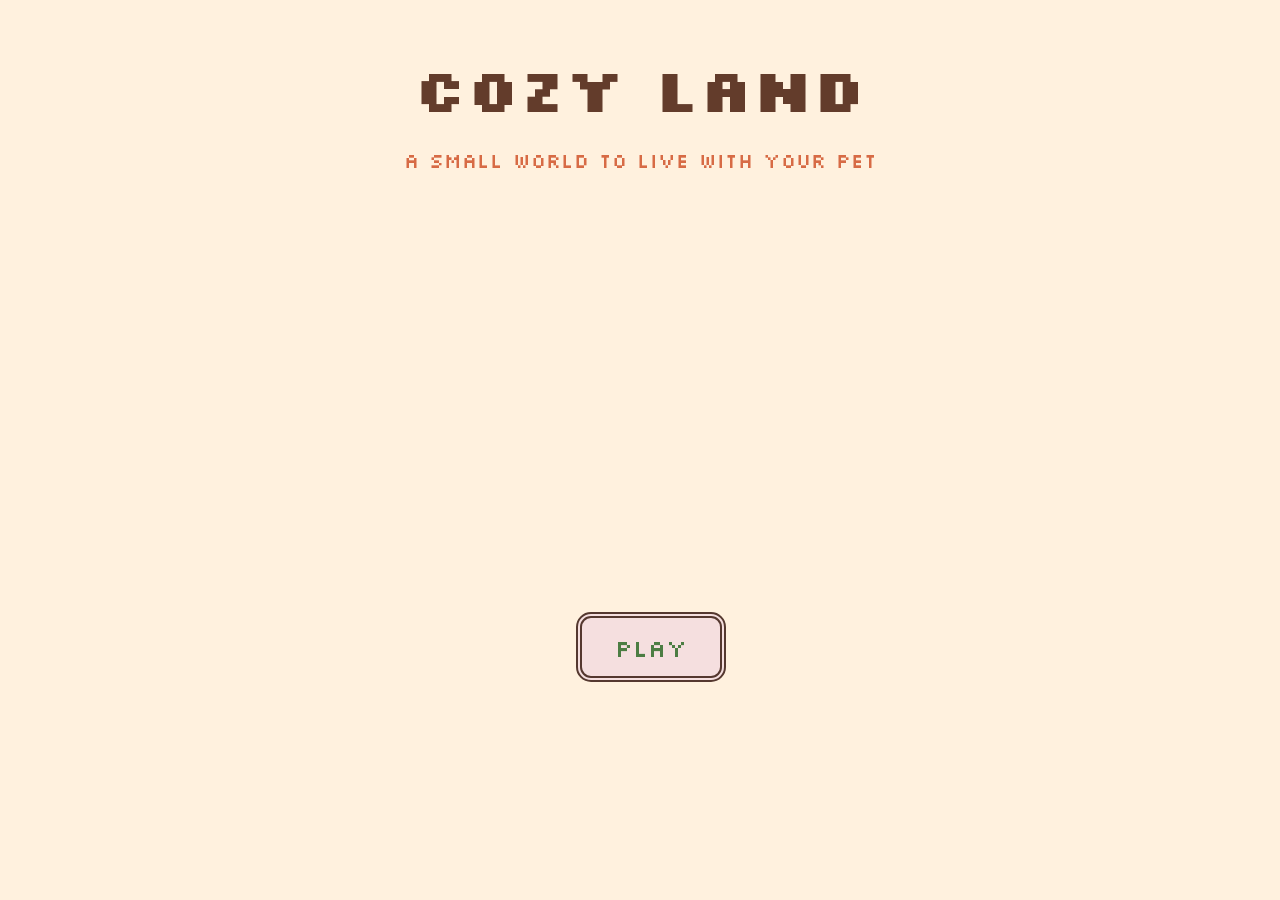
==== index.html @ 18607f67 "Add files via upload" ====
<!DOCTYPE html>
<html lang="en">

<head>
    <meta charset="UTF-8">
    <meta name="viewport" content="width=device-width, initial-scale=1.0">
    <title>Cozy-Land</title>    
    <link href="https://fonts.googleapis.com/css2?family=Silkscreen&display=swap" rel="stylesheet">
    <link rel="stylesheet" href="index.css"> 
</head>

<body>
    <h1>Cozy Land</h1>
    <p>A small world to live with your pet</p>

    <a href="play.html">
    <button class="play">Play</button>
    </a>
</body>

</html>
---- index.css ----
img {
    image-rendering: pixelated;
}

* {
    border-radius: 0;
}

body{
    text-align:center;
    background-color: #FFF1DE;
    font-family: 'Silkscreen', sans-serif;    
}

h1{
   margin-top:50px;
   color: #633C2B;
   font-size:60px

}

p{
   color: #D76B45;
   font-size: 20px;
    margin-top:-20px;

}


.play{
    width:150px;
    height:70px;
    background-color: #f5dfdf;
    color: #4c7d43;
    border: 6px double #55382F;
    border-radius: 15px;
    position: absolute;
    top:68%;
    left:45%;
    display: flex;
    justify-content: center;
    align-items: center;
    font-size:24px;
    cursor: pointer;
    font-family: 'Silkscreen', sans-serif;     
}
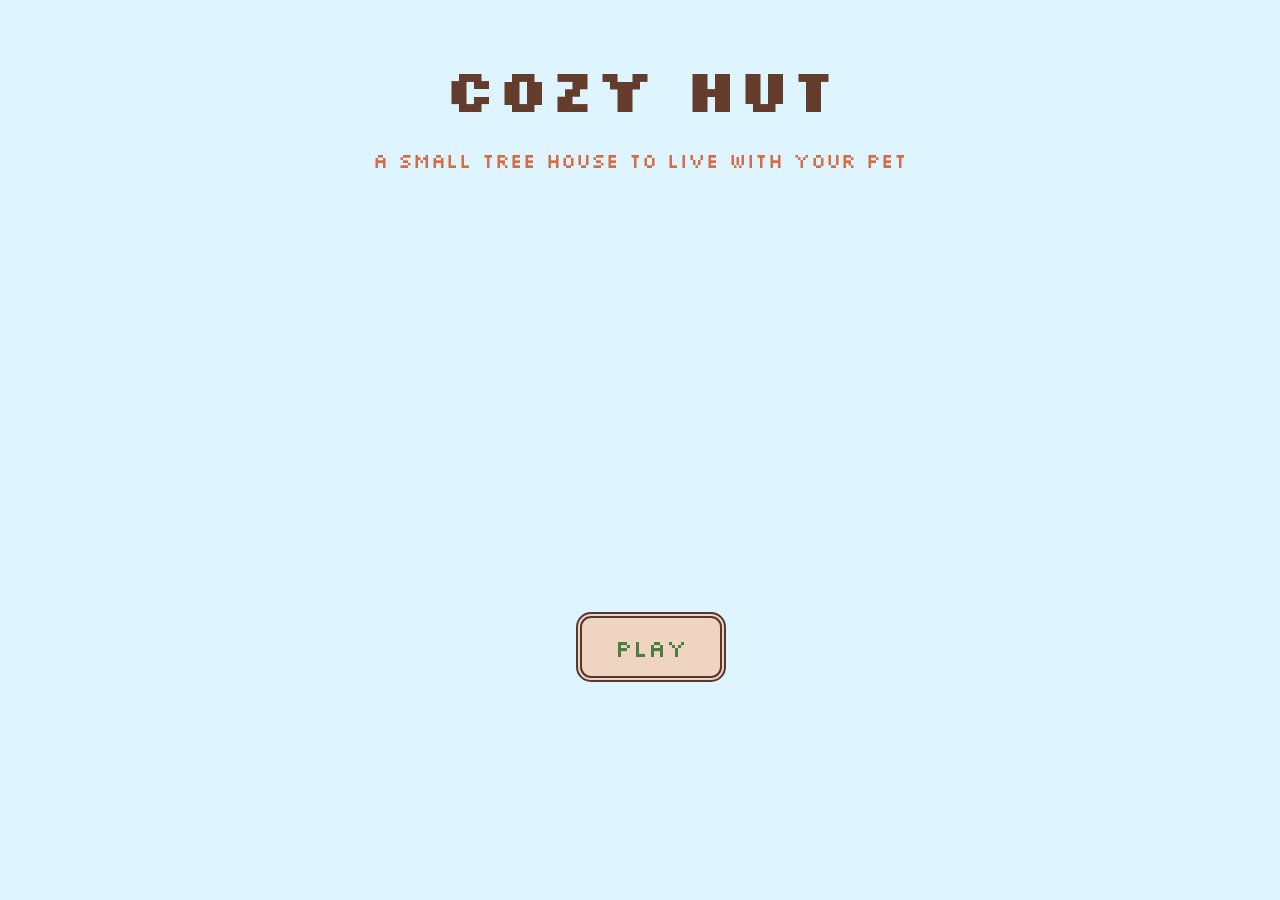
==== commit 23c27122: "Add files via upload" ====
--- a/index.html
+++ b/index.html
@@ -4,18 +4,19 @@
 <head>
     <meta charset="UTF-8">
     <meta name="viewport" content="width=device-width, initial-scale=1.0">
-    <title>Cozy-Land</title>    
+    <title>Cozy-Hut</title>    
     <link href="https://fonts.googleapis.com/css2?family=Silkscreen&display=swap" rel="stylesheet">
     <link rel="stylesheet" href="index.css"> 
 </head>
 
 <body>
-    <h1>Cozy Land</h1>
-    <p>A small world to live with your pet</p>
+    <h1>Cozy Hut</h1>
+    <p>A small tree house to live with your pet</p>
 
     <a href="play.html">
     <button class="play">Play</button>
     </a>
 </body>
 
+<script src="main.js"></script>
 </html>
--- a/index.css
+++ b/index.css
@@ -1,14 +1,8 @@
-img {
-    image-rendering: pixelated;
-}
-
-* {
-    border-radius: 0;
-}
+
 
 body{
     text-align:center;
-    background-color: #FFF1DE;
+    background-color: #def4ff;
     font-family: 'Silkscreen', sans-serif;    
 }
 
@@ -30,7 +24,7 @@
 .play{
     width:150px;
     height:70px;
-    background-color: #f5dfdf;
+    background-color: #efd4c1;
     color: #4c7d43;
     border: 6px double #55382F;
     border-radius: 15px;
@@ -43,4 +37,490 @@
     font-size:24px;
     cursor: pointer;
     font-family: 'Silkscreen', sans-serif;     
+}
+
+.room {
+    width: 1000px;
+    height: 630px;
+    background-color: #fee9da;
+    border: 6px double #55382F;
+    margin: 100px auto
+}
+
+
+.room {
+    position: relative;
+    overflow: hidden;
+}
+
+.bed {
+    width: 160px;
+    height: 160px;
+    background-color: #f6caa5;
+    border: 6px solid #7a5246;
+    position: absolute;
+    left: 70px;
+    top: 70px;
+    border-radius: 0;
+    clip-path: polygon(
+      0 12px, 4px 12px, 4px 8px, 8px 8px, 8px 4px, 12px 4px, 12px 0,
+      calc(100% - 12px) 0, calc(100% - 12px) 4px, calc(100% - 8px) 4px, calc(100% - 8px) 8px, calc(100% - 4px) 8px, calc(100% - 4px) 12px, 100% 12px,
+      100% calc(100% - 12px), calc(100% - 4px) calc(100% - 12px), calc(100% - 4px) calc(100% - 8px), calc(100% - 8px) calc(100% - 8px), calc(100% - 8px) calc(100% - 4px), calc(100% - 12px) calc(100% - 4px), calc(100% - 12px) 100%,
+      12px 100%, 12px calc(100% - 4px), 8px calc(100% - 4px), 8px calc(100% - 8px), 4px calc(100% - 8px), 4px calc(100% - 12px), 0 calc(100% - 12px)
+    );
+
+}
+
+.pillow1{
+    width: 60px;
+    height: 30px;
+    background-color: #fff8ef;
+    border: 4px solid  #7a5246;
+    position: absolute;
+    top: 10px;
+    left: 7px;
+    clip-path: polygon(
+      0 12px, 4px 12px, 4px 8px, 8px 8px, 8px 4px, 12px 4px, 12px 0,
+      calc(100% - 12px) 0, calc(100% - 12px) 4px, calc(100% - 8px) 4px, calc(100% - 8px) 8px, calc(100% - 4px) 8px, calc(100% - 4px) 12px, 100% 12px,
+      100% calc(100% - 12px), calc(100% - 4px) calc(100% - 12px), calc(100% - 4px) calc(100% - 8px), calc(100% - 8px) calc(100% - 8px), calc(100% - 8px) calc(100% - 4px), calc(100% - 12px) calc(100% - 4px), calc(100% - 12px) 100%,
+      12px 100%, 12px calc(100% - 4px), 8px calc(100% - 4px), 8px calc(100% - 8px), 4px calc(100% - 8px), 4px calc(100% - 12px), 0 calc(100% - 12px)
+    );
+}
+
+.pillow2{
+    width: 60px;
+    height: 30px;
+    background-color: #fff8ef;
+    border: 4px solid  #7a5246;
+    position: absolute;
+    top: 10px;
+    left: 80px;
+    clip-path: polygon(
+      0 12px, 4px 12px, 4px 8px, 8px 8px, 8px 4px, 12px 4px, 12px 0,
+      calc(100% - 12px) 0, calc(100% - 12px) 4px, calc(100% - 8px) 4px, calc(100% - 8px) 8px, calc(100% - 4px) 8px, calc(100% - 4px) 12px, 100% 12px,
+      100% calc(100% - 12px), calc(100% - 4px) calc(100% - 12px), calc(100% - 4px) calc(100% - 8px), calc(100% - 8px) calc(100% - 8px), calc(100% - 8px) calc(100% - 4px), calc(100% - 12px) calc(100% - 4px), calc(100% - 12px) 100%,
+      12px 100%, 12px calc(100% - 4px), 8px calc(100% - 4px), 8px calc(100% - 8px), 4px calc(100% - 8px), 4px calc(100% - 12px), 0 calc(100% - 12px)
+    );
+}
+.lamp1{
+    width: 50px;
+    height: 30px;
+    background-color:#f6caa5;
+    border: 3px solid #7a5246;
+    position: absolute;
+    top: 70px;
+    left: 11px;
+    clip-path: polygon(
+      0 12px, 4px 12px, 4px 8px, 8px 8px, 8px 4px, 12px 4px, 12px 0,
+      calc(100% - 12px) 0, calc(100% - 12px) 4px, calc(100% - 8px) 4px, calc(100% - 8px) 8px, calc(100% - 4px) 8px, calc(100% - 4px) 12px, 100% 12px,
+      100% calc(100% - 12px), calc(100% - 4px) calc(100% - 12px), calc(100% - 4px) calc(100% - 8px), calc(100% - 8px) calc(100% - 8px), calc(100% - 8px) calc(100% - 4px), calc(100% - 12px) calc(100% - 4px), calc(100% - 12px) 100%,
+      12px 100%, 12px calc(100% - 4px), 8px calc(100% - 4px), 8px calc(100% - 8px), 4px calc(100% - 8px), 4px calc(100% - 12px), 0 calc(100% - 12px)
+    );
+}
+.lamp2{
+    width: 50px;
+    height: 30px;
+    background-color:#f6caa5;
+    border: 3px solid #7a5246;
+    position: absolute;
+    top: 70px;
+    left: 245px;
+    clip-path: polygon(
+      0 12px, 4px 12px, 4px 8px, 8px 8px, 8px 4px, 12px 4px, 12px 0,
+      calc(100% - 12px) 0, calc(100% - 12px) 4px, calc(100% - 8px) 4px, calc(100% - 8px) 8px, calc(100% - 4px) 8px, calc(100% - 4px) 12px, 100% 12px,
+      100% calc(100% - 12px), calc(100% - 4px) calc(100% - 12px), calc(100% - 4px) calc(100% - 8px), calc(100% - 8px) calc(100% - 8px), calc(100% - 8px) calc(100% - 4px), calc(100% - 12px) calc(100% - 4px), calc(100% - 12px) 100%,
+      12px 100%, 12px calc(100% - 4px), 8px calc(100% - 4px), 8px calc(100% - 8px), 4px calc(100% - 8px), 4px calc(100% - 12px), 0 calc(100% - 12px)
+    );
+}
+
+.blanket {
+    width: 160px;
+    height: 105px;
+    background-color: #f1dc8e;
+    border-top: 3px solid #7a5246;
+    position: absolute;
+    bottom: 0;
+    left: 0;
+    transition: 0.2s;
+    /* this make everything look piixalted*/
+    clip-path: polygon(
+      0 12px, 4px 12px, 4px 8px, 8px 8px, 8px 4px, 12px 4px, 12px 0,
+      calc(100% - 12px) 0, calc(100% - 12px) 4px, calc(100% - 8px) 4px, calc(100% - 8px) 8px, calc(100% - 4px) 8px, calc(100% - 4px) 12px, 100% 12px,
+      100% calc(100% - 12px), calc(100% - 4px) calc(100% - 12px), calc(100% - 4px) calc(100% - 8px), calc(100% - 8px) calc(100% - 8px), calc(100% - 8px) calc(100% - 4px), calc(100% - 12px) calc(100% - 4px), calc(100% - 12px) 100%,
+      12px 100%, 12px calc(100% - 4px), 8px calc(100% - 4px), 8px calc(100% - 8px), 4px calc(100% - 8px), 4px calc(100% - 12px), 0 calc(100% - 12px)
+    );  
+}
+
+.blanket:hover{
+    height:85px
+}
+
+
+
+.c1{
+    width:24px;
+    height:15px;
+    border-radius:10px ;
+    background-color: black;
+    margin-left:14px;
+    margin-top:6px;
+    clip-path: polygon(
+        0 8px, 4px 8px, 4px 4px, 8px 4px, 8px 0,
+        calc(100% - 8px) 0, calc(100% - 8px) 4px, calc(100% - 4px) 4px, calc(100% - 4px) 8px, 100% 8px,
+        100% calc(100% - 8px), calc(100% - 4px) calc(100% - 8px), calc(100% - 4px) calc(100% - 4px), calc(100% - 8px) calc(100% - 4px), calc(100% - 8px) 100%,
+        8px 100%, 8px calc(100% - 4px), 4px calc(100% - 4px), 4px calc(100% - 8px), 0 calc(100% - 8px)
+    );
+ 
+}
+
+.c2{
+    width:24px;
+    height:15px;
+    border-radius:10px ;
+    background-color: black;
+    margin-left:14px;
+    margin-top:6px;
+    clip-path: polygon(
+        0 8px, 4px 8px, 4px 4px, 8px 4px, 8px 0,
+        calc(100% - 8px) 0, calc(100% - 8px) 4px, calc(100% - 4px) 4px, calc(100% - 4px) 8px, 100% 8px,
+        100% calc(100% - 8px), calc(100% - 4px) calc(100% - 8px), calc(100% - 4px) calc(100% - 4px), calc(100% - 8px) calc(100% - 4px), calc(100% - 8px) 100%,
+        8px 100%, 8px calc(100% - 4px), 4px calc(100% - 4px), 4px calc(100% - 8px), 0 calc(100% - 8px)
+    );
+
+
+}
+
+.c2:hover{
+    background-color: #fff8ef;
+}
+
+.c1:hover{
+    background-color: #fff8ef;
+}
+
+
+
+
+.table {
+    width: 130px;
+    height: 65px;
+    background-color: #D59B7A;
+    border: 5px solid #7a5246;
+    position: absolute;
+    left: 820px;
+    top: 150px;
+
+
+    clip-path: polygon(
+        0 8px, 4px 8px, 4px 4px, 8px 4px, 8px 0,
+        calc(100% - 8px) 0,
+        calc(100% - 8px) 4px,
+        calc(100% - 4px) 4px,
+        calc(100% - 4px) 8px,
+        100% 8px,
+        100% calc(100% - 8px),
+        calc(100% - 4px) calc(100% - 8px),
+        calc(100% - 4px) calc(100% - 4px),
+        calc(100% - 8px) calc(100% - 4px),
+        calc(100% - 8px) 100%,
+        8px 100%, 8px calc(100% - 4px),
+        4px calc(100% - 4px), 4px calc(100% - 8px),
+        0 calc(100% - 8px)
+    );
+}
+
+
+
+.chair {
+    width: 65px;
+    height: 65px;
+    background-color: #f6caa5;
+    border: 5px solid #7a5246;
+    position: absolute;
+    left: 855px;
+    top: 230px;
+
+    clip-path: polygon(
+        0 8px, 4px 8px, 4px 4px, 8px 4px, 8px 0,
+        calc(100% - 8px) 0,
+        calc(100% - 8px) 4px,
+        calc(100% - 4px) 4px,
+        calc(100% - 4px) 8px,
+        100% 8px,
+        100% 35px,
+        calc(100% - 4px) 35px,
+        calc(100% - 4px) 100%,
+        calc(100% - 12px) 100%,
+        calc(100% - 12px) 40px,
+        12px 40px,
+        12px 100%,
+        4px 100%, 4px 35px,
+        0 35px
+    );
+    transition:0.6s
+}
+
+.chair:hover{
+    top:250px
+}
+
+.book {
+    width: 40px;
+    height: 30px;
+    background-color: #eae6e5;
+    border: 3px solid #3c2822;
+    position: absolute;
+    left: 20px;
+    top: 10px;
+
+    clip-path: polygon(
+        0 4px, 4px 4px, 4px 0,
+        calc(100% - 4px) 0,
+        calc(100% - 4px) 4px, 100% 4px,
+        100% calc(100% - 4px),
+        calc(100% - 4px) calc(100% - 4px),
+        calc(100% - 4px) 100%,
+        4px 100%, 4px calc(100% - 4px),
+        0 calc(100% - 4px)
+    );
+    font-size:10px
+}
+
+.book:hover{
+    left:22px
+}
+.win{
+    width:120px;
+    height:90px;
+    background-color: rgb(137, 191, 214);
+    position: absolute;
+    top:20px;
+    left:550px;
+    clip-path: polygon(
+      0 12px, 4px 12px, 4px 8px, 8px 8px, 8px 4px, 12px 4px, 12px 0,
+      calc(100% - 12px) 0, calc(100% - 12px) 4px, calc(100% - 8px) 4px, calc(100% - 8px) 8px, calc(100% - 4px) 8px, calc(100% - 4px) 12px, 100% 12px,
+      100% calc(100% - 12px), calc(100% - 4px) calc(100% - 12px), calc(100% - 4px) calc(100% - 8px), calc(100% - 8px) calc(100% - 8px), calc(100% - 8px) calc(100% - 4px), calc(100% - 12px) calc(100% - 4px), calc(100% - 12px) 100%,
+      12px 100%, 12px calc(100% - 4px), 8px calc(100% - 4px), 8px calc(100% - 8px), 4px calc(100% - 8px), 4px calc(100% - 12px), 0 calc(100% - 12px)
+    ); 
+    border: 5px solid #7a5246; 
+}
+
+.parda1 {
+    width: 48px;
+    height: 102px;
+    position: relative;
+    top: 20px;
+    left: 550px;
+    border: 4px solid #55382F;
+    background: repeating-linear-gradient(90deg,
+        #dc9a87 0 6px,
+        #9c6758 6px 12px);  
+   clip-path: polygon(
+        0 8px, 4px 8px, 4px 4px, 8px 4px, 8px 0,
+        calc(100% - 8px) 0,
+        calc(100% - 8px) 4px,
+        calc(100% - 4px) 4px,
+        calc(100% - 4px) 8px,
+        100% 8px,
+        100% calc(100% - 8px),
+        calc(100% - 4px) calc(100% - 8px),
+        calc(100% - 4px) calc(100% - 4px),
+        calc(100% - 8px) calc(100% - 4px),
+        calc(100% - 8px) 100%,
+        8px 100%, 8px calc(100% - 4px),
+        4px calc(100% - 4px), 4px calc(100% - 8px),
+        0 calc(100% - 8px)
+    );
+    transition:0.3s
+}
+
+.parda1:hover{
+    width:28px
+}
+
+.parda2 {
+    width: 48px;
+    height: 102px;
+    position: relative;
+    top:-90px;
+    left: 627px;
+    border: 4px solid #55382F;
+    background: repeating-linear-gradient(90deg,
+        #dc9a87 0 6px,
+        #9c6758 6px 12px);   
+   clip-path: polygon(
+        0 8px, 4px 8px, 4px 4px, 8px 4px, 8px 0,
+        calc(100% - 8px) 0,
+        calc(100% - 8px) 4px,
+        calc(100% - 4px) 4px,
+        calc(100% - 4px) 8px,
+        100% 8px,
+        100% calc(100% - 8px),
+        calc(100% - 4px) calc(100% - 8px),
+        calc(100% - 4px) calc(100% - 4px),
+        calc(100% - 8px) calc(100% - 4px),
+        calc(100% - 8px) 100%,
+        8px 100%, 8px calc(100% - 4px),
+        4px calc(100% - 4px), 4px calc(100% - 8px),
+        0 calc(100% - 8px)
+    );
+    transition:0.3s
+}
+
+.parda2:hover {
+    width: 28px;
+    left: 647px;
+}
+
+.cloud1{
+    width:30px;
+    height:15px;
+    border-radius:10px ;
+    background-color: rgb(252, 241, 241);
+    margin-left:19px;
+    margin-top:6px;
+    clip-path: polygon(
+        0 8px, 4px 8px, 4px 4px, 8px 4px, 8px 0,
+        calc(100% - 8px) 0, calc(100% - 8px) 4px, calc(100% - 4px) 4px, calc(100% - 4px) 8px, 100% 8px,
+        100% calc(100% - 8px), calc(100% - 4px) calc(100% - 8px), calc(100% - 4px) calc(100% - 4px), calc(100% - 8px) calc(100% - 4px), calc(100% - 8px) 100%,
+        8px 100%, 8px calc(100% - 4px), 4px calc(100% - 4px), 4px calc(100% - 8px), 0 calc(100% - 8px)
+    );
+
+}
+
+.cloud2{
+    width:30px;
+    height:15px;
+    border-radius:10px ;
+    background-color: rgb(252, 241, 241);
+    margin-left:40px;
+    margin-top:6px;
+    clip-path: polygon(
+        0 8px, 4px 8px, 4px 4px, 8px 4px, 8px 0,
+        calc(100% - 8px) 0, calc(100% - 8px) 4px, calc(100% - 4px) 4px, calc(100% - 4px) 8px, 100% 8px,
+        100% calc(100% - 8px), calc(100% - 4px) calc(100% - 8px), calc(100% - 4px) calc(100% - 4px), calc(100% - 8px) calc(100% - 4px), calc(100% - 8px) 100%,
+        8px 100%, 8px calc(100% - 4px), 4px calc(100% - 4px), 4px calc(100% - 8px), 0 calc(100% - 8px)
+    );
+
+}
+
+.cloud3{
+    width:30px;
+    height:15px;
+    border-radius:10px ;
+    background-color: rgb(252, 241, 241);
+    margin-left:75px;
+    margin-top:6px;
+    clip-path: polygon(
+        0 8px, 4px 8px, 4px 4px, 8px 4px, 8px 0,
+        calc(100% - 8px) 0, calc(100% - 8px) 4px, calc(100% - 4px) 4px, calc(100% - 4px) 8px, 100% 8px,
+        100% calc(100% - 8px), calc(100% - 4px) calc(100% - 8px), calc(100% - 4px) calc(100% - 4px), calc(100% - 8px) calc(100% - 4px), calc(100% - 8px) 100%,
+        8px 100%, 8px calc(100% - 4px), 4px calc(100% - 4px), 4px calc(100% - 8px), 0 calc(100% - 8px)
+    );
+
+}
+
+.bowl{
+    width:40px;
+    height:30px;
+    background-color:white; 
+    position: absolute;
+    top:540px;
+    left:800px;
+    clip-path: polygon(
+        0 8px, 4px 8px, 4px 4px, 8px 4px, 8px 0,
+        calc(100% - 8px) 0, calc(100% - 8px) 4px, calc(100% - 4px) 4px, calc(100% - 4px) 8px, 100% 8px,
+        100% calc(100% - 8px), calc(100% - 4px) calc(100% - 8px), calc(100% - 4px) calc(100% - 4px), calc(100% - 8px) calc(100% - 4px), calc(100% - 8px) 100%,
+        8px 100%, 8px calc(100% - 4px), 4px calc(100% - 4px), 4px calc(100% - 8px), 0 calc(100% - 8px)
+    );  
+    border-radius: 39px;
+    font-size:10px
+}
+
+.top{
+    width:40px;
+    height:60px;
+    background-color: #7d5259;
+
+}
+
+.bowl:hover{
+    top:535px
+}
+
+
+.carpet{
+    width:350px;
+    height:260px;
+    background: repeating-linear-gradient(90deg,
+        #eceed5 0 6px,
+        #d2d1a9 6px 12px);  
+
+    border-radius:250px;  
+    position: absolute;
+    top:54%;
+    left:20%;
+    border:4px solid #89a68f;
+}
+
+.toy1{
+    font-size:25px
+}
+
+.toy2{
+    font-size:29px
+}
+
+.dobed{
+    width:100px;
+    height:80px;
+    background-color: #f9d1d8;
+    border:4px solid rgb(146, 107, 107);
+    border-radius:10px;
+    margin-left:20px;
+   clip-path: polygon(
+        0 8px, 4px 8px, 4px 4px, 8px 4px, 8px 0,
+        calc(100% - 8px) 0, calc(100% - 8px) 4px, calc(100% - 4px) 4px, calc(100% - 4px) 8px, 100% 8px,
+        100% calc(100% - 8px), calc(100% - 4px) calc(100% - 8px), calc(100% - 4px) calc(100% - 4px), calc(100% - 8px) calc(100% - 4px), calc(100% - 8px) 100%,
+        8px 100%, 8px calc(100% - 4px), 4px calc(100% - 4px), 4px calc(100% - 8px), 0 calc(100% - 8px)  
+
+   );    
+}
+
+.pilo1{
+    width:30px;
+    height:30px;
+    background-color: white;
+    margin-top:30px;
+    border-radius:10px;
+    border:2px solid rgb(152, 117, 117)
+}
+
+.stack{
+    width:75px;
+    height: 170px;
+    background-color:#f8feff;
+    border:4px solid rgb(217, 252, 242);
+    position:absolute;
+    top:66%;
+    left:90%;
+    border-radius:15px
+}
+
+.food{
+    font-size:20px
+}
+
+.dog {
+    width: 60px;
+    height: 62px;
+    position: absolute;
+    top: 50%;
+    left: 50%;
+    cursor: grab;
+    touch-action: none;
+    user-select: none;
+    -webkit-user-drag: none;
+    image-rendering: pixelated;
+    z-index: 10;
 }
